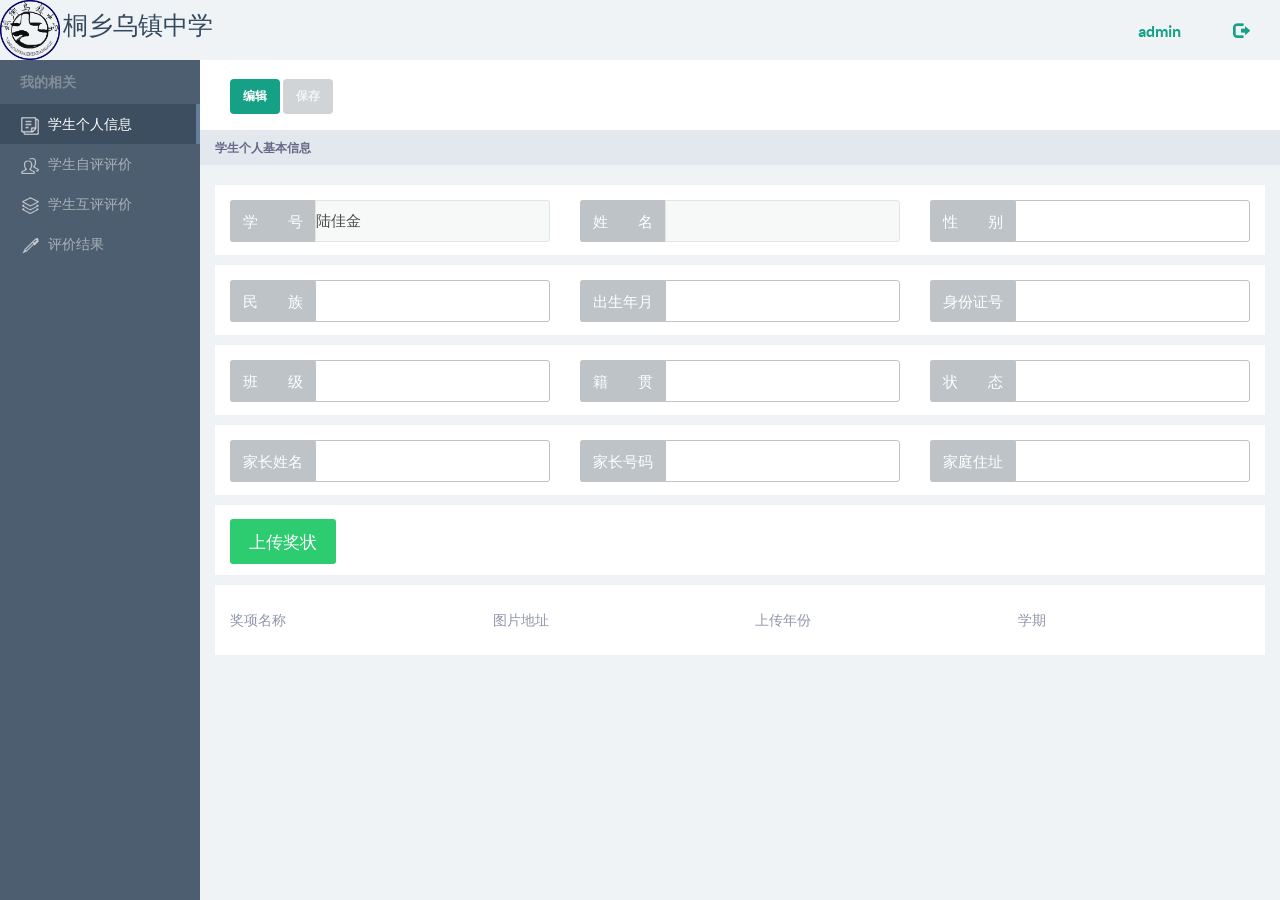
==== student.html @ 26899dfa "add teacher and student files" ====
<!doctype html>
<html lang="ch">

    <head>
        <meta charset="utf-8">
        <meta http-equiv="X-UA-Compatible" content="IE=edge">
        <meta name="viewport" content="width=device-width, initial-scale=1, maximum-scale=1, user-scalable=no">
        <meta name="format-detection" content="telephone=no">
        <title>乌镇中学</title>
        <script src="js/jquery.min.js"></script>
        <script src="js/bootstrap.min.js"></script>

<script>
            $(function() {
                $(".meun-item").click(function() {
                    $(".meun-item").removeClass("meun-item-active");
                    $(this).addClass("meun-item-active");
                    var itmeObj = $(".meun-item").find("img");
                    itmeObj.each(function() {
                        var items = $(this).attr("src");
                        items = items.replace("_grey.png", ".png");
                        items = items.replace(".png", "_grey.png")
                        $(this).attr("src", items);
                    });
                    var attrObj = $(this).find("img").attr("src");
                    attrObj = attrObj.replace("_grey.png", ".png");
                    $(this).find("img").attr("src", attrObj);
                });
            })
</script>

        <link href="css/bootstrap.min.css" rel="stylesheet">
        <link rel="stylesheet" type="text/css" href="css/common.css" />
        <link rel="stylesheet" type="text/css" href="css/slide.css" />
        <link rel="stylesheet" type="text/css" href="css/bootstrap.min.css" />
        <link rel="stylesheet" type="text/css" href="css/flat-ui.min.css" />
        <link rel="stylesheet" type="text/css" href="css/jquery.nouislider.css">
        <link rel="shortcut icon" href="images/favicon.ico" />
</head>

    <body>

        <div id="wrap">
                <!-- 顶端学校显示 -->
                <img src = "./images/index.png" width="60" height="60"></img>
                <span style="font-size:25px">桐乡乌镇中学</span>

                <ul class="nav navbar-nav navbar-right">
                    <li style="padding-top: 5px;padding-right: 10px"><a href="">admin</a></li>
                    <li style="padding-top: 5px;padding-right: 10px"><a href=""><span class="glyphicon glyphicon-log-out"></span></a></li>
                </ul>

            <!-- 左侧菜单栏目块 -->
            <div class="leftMeun" id="leftMeun">
                <div class="meun-title">我的相关</div>
                <div class="meun-item meun-item-active" href="#sour" aria-controls="sour" role="tab" data-toggle="tab"><img src="images/icon_source.png">学生个人信息</div>
                <div class="meun-item" href="#char" aria-controls="char" role="tab" data-toggle="tab"><img src="images/icon_chara_grey.png">学生自评评价</div>
                <div class="meun-item" href="#user" aria-controls="user" role="tab" data-toggle="tab"><img src="images/icon_user_grey.png">学生互评评价</div>
                <div class="meun-item" href="#chan" aria-controls="chan" role="tab" data-toggle="tab"><img src="images/icon_change_grey.png">评价结果</div>
            </div>


            <!-- 右侧具体内容栏目 -->
            <div id="rightContent">

                <!-- Tab panes -->
                <div class="tab-content">

                    <!-- 学生分班模块 -->
                    <div role="tabpanel" class="tab-pane active" id="sour">
                        <div class="check-div">
                                <button type="button" class="btn btn-primary btn-sm active">编辑</button>
                                <button type="button" class="btn btn-success btn-sm" disabled="disabled">保存</button>
                        </div>
                        <div class="data-div">
                            <div class="row tableHeader">
                                <span>学生个人基本信息</span>
                            </div>
                            
                            <div class="tablebody">
                                <div class="row">
                                    <div class="col-xs-4" style="padding-top: 15px">
                                        <div class="input-group">
                                          <span class="input-group-addon">学&nbsp;&nbsp;&nbsp;&nbsp;&nbsp;&nbsp;&nbsp;&nbsp;&nbsp;&nbsp;号</span>
                                          <input type="text" class="form-control"  readonly="readonly" value="陆佳金" style="color: black" >
                                        </div>
                                    </div>
                                    <div class="col-xs-4" style="padding-top: 15px">
                                        <div class="input-group">
                                          <span class="input-group-addon">姓&nbsp;&nbsp;&nbsp;&nbsp;&nbsp;&nbsp;&nbsp;&nbsp;&nbsp;&nbsp;名</span>
                                          <input type="text" class="form-control"  readonly="readonly">
                                        </div>
                                    </div>
                                    <div class="col-xs-4" style="padding-top: 15px">
                                        <div class="input-group">
                                          <span class="input-group-addon" >性&nbsp;&nbsp;&nbsp;&nbsp;&nbsp;&nbsp;&nbsp;&nbsp;&nbsp;&nbsp;别</span>
                                          <input type="text" class="form-control" >
                                        </div>
                                    </div>
                                </div>

                                <div class="row">
                                    <div class="col-xs-4" style="padding-top: 15px">
                                        <div class="input-group">
                                          <span class="input-group-addon">民&nbsp;&nbsp;&nbsp;&nbsp;&nbsp;&nbsp;&nbsp;&nbsp;&nbsp;&nbsp;族</span>
                                          <input type="text" class="form-control" >
                                        </div>
                                    </div>
                                    <div class="col-xs-4" style="padding-top: 15px">
                                        <div class="input-group">
                                          <span class="input-group-addon">出生年月</span>
                                          <input type="text" class="form-control">
                                        </div>
                                    </div>
                                    <div class="col-xs-4" style="padding-top: 15px">
                                        <div class="input-group">
                                          <span class="input-group-addon">身份证号</span>
                                          <input type="text" class="form-control">
                                        </div>
                                    </div>
                                </div>

                                <div class="row">
                                    <div class="col-xs-4" style="padding-top: 15px">
                                        <div class="input-group">
                                          <span class="input-group-addon">班&nbsp;&nbsp;&nbsp;&nbsp;&nbsp;&nbsp;&nbsp;&nbsp;&nbsp;&nbsp;级</span>
                                          <input type="text" class="form-control">
                                        </div>
                                    </div>
                                    <div class="col-xs-4" style="padding-top: 15px">
                                        <div class="input-group">
                                          <span class="input-group-addon">籍&nbsp;&nbsp;&nbsp;&nbsp;&nbsp;&nbsp;&nbsp;&nbsp;&nbsp;&nbsp;贯</span>
                                          <input type="text" class="form-control">
                                        </div>
                                    </div>
                                    <div class="col-xs-4" style="padding-top: 15px">
                                        <div class="input-group">
                                          <span class="input-group-addon">状&nbsp;&nbsp;&nbsp;&nbsp;&nbsp;&nbsp;&nbsp;&nbsp;&nbsp;&nbsp;态</span>
                                          <input type="text" class="form-control">
                                        </div>
                                    </div>
                                </div>

                                <div class="row">
                                    <div class="col-xs-4" style="padding-top: 15px">
                                        <div class="input-group">
                                          <span class="input-group-addon">家长姓名</span>
                                          <input type="text" class="form-control">
                                        </div>
                                    </div>
                                    <div class="col-xs-4" style="padding-top: 15px">
                                        <div class="input-group">
                                          <span class="input-group-addon">家长号码</span>
                                          <input type="text" class="form-control">
                                        </div>
                                    </div>
                                    <div class="col-xs-4" style="padding-top: 15px">
                                        <div class="input-group">
                                          <span class="input-group-addon">家庭住址</span>
                                          <input type="text" class="form-control">
                                        </div>
                                    </div>
                                </div>

                                <div class="row">
                                    <div class="col-xs-4" >
                                        <button type="button" class="btn btn-success btn-lg">上传奖状</button>
                                    </div>
                                </div>

                                <div class="row">
                                    <div class="col-xs-3">
                                        奖项名称
                                    </div>
                                    <div class="col-xs-3">
                                        图片地址
                                    </div>
                                    <div class="col-xs-3">
                                        上传年份
                                    </div>
                                    <div class="col-xs-3">
                                        学期
                                    </div>
                                </div>


                            </div>
                        </div>
                    </div>

                    <!-- 学生自我评价模块 -->
                    <div role="tabpanel" class="tab-pane" id="char">
                       <div class="check-div">
                            班级列表:
                            <select class="form-control">
                            </select>
                            <button class="btn btn-white btn-xs">去评价</button>           
                        </div>
                        <div class="data-div">
                            <div class="row tableHeader">

                                    <div class="col-xs-2">
                                        学生姓名
                                    </div>
                                    <div class="col-xs-3">
                                        品德表现(25分)
                                    </div>
                                    <div class="col-xs-3">
                                        运动健康(25分)
                                    </div>
                                    <div class="col-xs-2">
                                        艺术素养(25分)
                                    </div>
                                    <div class="col-xs-2">
                                        创新实践(25分)
                                    </div>

                            </div>

                            <div class="tablebody">
                                

                                <div class="row">
                                    <div class="col-xs-2 ">
                                        陆佳金
                                    </div>
                                    <div class="col-xs-3">
                                        <select style="width: 100px">
                                        </select>
                                    </div>
                                    <div class="col-xs-3">
                                        <select style="width: 100px">
                                        </select>
                                    </div>
                                    <div class="col-xs-2">
                                        <select style="width: 100px">
                                        </select>
                                    </div>
                                    <div class="col-xs-2">
                                        <select style="width: 100px">
                                        </select>
                                    </div>
                                </div>
                            </div>
                         </div>
                    </div>

            <!--学生互评评价模块-->
            <div role="tabpanel" class="tab-pane" id="user">
                <div class="check-div form-inline">
                    班级列表:
                    <select class="form-control">
                    </select>
                    <button class="btn btn-white btn-xs ">去评价</button>
                </div>
                <div class="data-div">
                    <div class="row tableHeader">
                                    <div class="col-xs-2">
                                        学生姓名
                                    </div>
                                    <div class="col-xs-3">
                                        品德表现(25分)
                                    </div>
                                    <div class="col-xs-3">
                                        运动健康(25分)
                                    </div>
                                    <div class="col-xs-2">
                                        艺术素养(25分)
                                    </div>
                                    <div class="col-xs-2">
                                        创新实践(25分)
                                    </div>
                    </div>
                        <div class="tablebody">
                                <div class="row">
                                    <div class="col-xs-2 ">
                                        陆佳金
                                    </div>
                                    <div class="col-xs-3">
                                        <select style="width: 100px">
                                        </select>
                                    </div>
                                    <div class="col-xs-3">
                                        <select style="width: 100px">
                                        </select>
                                    </div>
                                    <div class="col-xs-2">
                                        <select style="width: 100px">
                                        </select>
                                    </div>
                                    <div class="col-xs-2">
                                        <select style="width: 100px">
                                        </select>
                                    </div>
                                </div>
                        </div>
                </div>
            </div>

            <!-- 评价结果模块 -->
            <div role="tabpanel" class="tab-pane" id="chan">
                        <div class="check-div">
                            筛选条件:
                            <select class="form-control">
                                <option>初一(1)班</option>
                                <option>初一(2)班</option>
                                <option>初一(3)班</option>
                            </select>
                            <select class="form-control">
                                <option>2018</option>
                                <option>2017</option>
                                <option>2016</option>
                            </select>
                            <select class="form-control">
                                <option>第一学期</option>
                                <option>第二学期</option>
                            </select>
                            <button class="btn btn-white btn-xs ">查 询</button>
                            <button class="btn btn-white btn-xs ">三年成绩导出</button>
                            <button class="btn btn-white btn-xs ">导出Excel</button>
                        </div>
                        <div class="data-div">
                            <div class="row tableHeader">
                                <div class="col-xs-2">
                                    学号
                                </div>
                                <div class="col-xs-2">
                                    姓名
                                </div>
                                <div class="col-xs-2">
                                    自评
                                </div>
                                <div class="col-xs-2">
                                    师评
                                </div>
                                <div class="col-xs-2">
                                    互评
                                </div>
                                <div class="col-xs-2">
                                    总分
                                </div>
                            </div>
                            <div class="tablebody" id="addJS">
                                <div class="row">
                                    <div class="col-xs-2">
                                        WZ17040
                                    </div>
                                    <div class="col-xs-2">
                                        吴佳锋
                                    </div>
                                    <div class="col-xs-2">
                                        0
                                    </div>
                                    <div class="col-xs-2">
                                        0
                                    </div>
                                    <div class="col-xs-2">
                                        0
                                    </div>
                                    <div class="col-xs-2">
                                        0
                                    </div>
                                </div>
                            </div>
                </div>
            </div>

        </div>
    </div>
</div>

</body>

</html>
---- css/common.css ----
@charset "utf-8";
/* CSS Document */
/*外层框架样式*/

body {
	min-width: 100%;
	height: auto;
}
.container-fluid {
	padding-left: 0!important;
}
#wrap {
	min-width: 100%;
	position: absolute;
	background: #eff3f6 bottom;
	min-height: 100%;
	overflow: hidden;
}
/*@media (min-width: 660px) #wrap {
	min-width: 650px;
}
@media (min-width: 768px) #wrap {
	width: 100%;
	min-width: 750px;
}
@media (min-width: 992px) #wrap {
	width: 100%;
	min-width: 970px;
}
@media (min-width: 1200px) #wrap {
	width: 100%;
	min-width: 1170px;
}*/

.leftMeun {
	position: absolute;
	box-sizing: border-box;
	width: 200px;
	height: 100%;
	background: #4d5e70 bottom;
}
.leftMeun >div {
	padding-left: 20px;
}
#rightContent {
	/*position: absolute;*/
	box-sizing: border-box;
	float: left;
	box-sizing: border-box;
	padding-left: 200px;
	overflow-y: overlay;
	overflow-x: hidden;
	/*background-color: #eff3f6;*/
	clear: both;
	color: #717592;
	min-width: 100%;
	min-height: 500px;
}
/*左侧菜单栏*/

#logoDiv {
	padding-top: 20px;
	padding-bottom: 20px;
	height: 70px;
	background-color: #354457;
	font-size: 17px;
	color: #fff;
	vertical-align: bottom;
}
#logo {
	height: 30px;
	padding-right: 5px;
}
#logoDiv span {
	vertical-align: bottom;
}
#personInfor {
	padding: 10px 5px 10px;
	margin: 0 5px;
	color: #b3bcc5;
	border-bottom: 1px solid #354457;
	overflow-x: hidden;
	padding-left: 20px;
}
#personInfor p {
	font-size: 12px;
	margin-left: -5px;
}
#personInfor a {
	color: #B3BCC5;
	text-decoration: underline;
}
#userName {
	font-size: 15px!important;
	padding: 0;
	margin: 0;
}
.line-div {
	color: #F00;
	height: 5px;
}
.meun dl {
	padding: 0 10px;
}
.meun-title {
	color: #828e9a;
	padding-top: 10px;
	padding-bottom: 10px;
	font-size: 14px;
	font-weight: bold;
}
.meun-item {
	line-height: 40px;
	height: 40px;
	color: #aab1b7;
	cursor: pointer;
}
.meun-item a {
	color: #aab1b7;
	display: block;
}
.meun-item-active a {
	color: #c4c7cc;
	display: block;
}
.meun-item img {
	padding-right: 8px;
	height: 20px;
}
.meun-item-active {
	background-color: #3d4e60;
	border-right: 4px solid #647f9d;
	color: #fff;
}
/*右侧具体内容栏目*/

.check-div {
	height: 70px;
	line-height: 70px;
	*line-height: 60px;
	background-color: #fff;
	padding-left: 30px;
	min-width: 824px !important;
	box-sizing: border-box;
}
.check-div button {
	font-size: 12px;
	font-weight: bold;
}
.check-div select {
	height: 26px;
	width: 120px!important;
	display: inline;
	color: #ccc;
}
.check-div input {
	width: 200px !important;
	display: inline;
}
.tab-pane {
	color: #9095ab;
}
.tableHeader {
	height: 35px;
	line-height: 35px;
	font-size: 12px;
	font-weight: bold;
	color: #646987;
	background-color: #e3e8ee;
	padding: 0 30px;
	text-align: left;
}
.codeTop {
	text-align: right;
}
.tablebody {
	margin: 20px 30px;
	text-align: left;
}
.tablebody .row {
	margin-top: 10px;
	background-color: #fff;
	height: 70px;
	line-height: 70px;
}
.footer {
	float: right;
	margin-right: 20px
}
.modal-header {
	/*background-color: #e3e8ee;*/
}
.modal-title {
	font-weight: bold;
}
.expand-col {
	padding: 0;
	margin-top: 30px;
}
.levl2 {
	padding-left: 30px;
}
.levl3 {
	padding-left: 40px;
}
.sitTable {
	background-color: #fff;
	padding-right: 30px;
}
.sitTable table {
	border-top: none;
	background-color: #FFF;
}
/*表格上部边框线*/

.sitTable .table>tbody>tr:first-child>td {
	border-top: none;
}
.table>tbody>tr>td,
.table>tbody>tr>th,
.table>tfoot>tr>td,
.table>tfoot>tr>th,
.table>thead>tr>td,
.table>thead>tr>th {
	vertical-align: middle !important;
	padding: 8px 15px!important;
}
.btn {
	border: none;
}
.toggle-btn {
	display: none;
	width: 52px;
	height: 50px;
	font-size: 20px;
	padding: 15px;
	cursor: pointer;
	float: left;
	color: #212121;
	-moz-transition: all 0.2s ease-out 0s;
	-webkit-transition: all 0.2s ease-out 0s;
	transition: all 0.2s ease-out 0s;
}
.pd0px {
	padding-left: 200px!important;
}
select {
	padding: 0 auto!important;
}
/*进度条样式*/

@media (max-width: 1123px) {
	#rightContent {
		padding-left: 0;
	}
	.tab-pane {
		min-width: 973px;
	}
	.leftMeun {
		display: none;
	}
	.toggle-btn {
		display: block;
	}
}
.input-xs {
	height: 25px;
	line-height: 25px;
}
.btn-white {
	background: #fff;
	border: 1px solid #ccc!important;
	font-weight: normal!important;
	margin-right: 10px;
}
.btn-green {
	border: 1px solid #ccc!important;
	font-weight: normal!important;
	margin-right: 10px;
	color: #fff;
	background: #529373;
}
.btn-yellow {
	background: #fff;
	border: 1px solid #ccc!important;
	font-weight: normal!important;
	margin-right: 10px;
	color: #eab67c!important;
	border: 1px solid #eab67c!important;
}
/*颜色*/

.gray {
	color: #b7b7b7;
	font-weight: normal;
	padding: 0 10px;
}
.footer .glyphicon {
	font-size: 12px;
	color: #00BDEF;
	padding: 4px;
	background-color: #fff;
	margin-right: 10px;
}
.zhi {
	margin-top: 33px;
	border-radius: 0!important;
	width: 50px!important;
	height: 21px!important;
	line-height: 20px;
	border: none;
	box-shadow: none!important;
}
.duiqi {
	margin-left: -26px!important;
	margin-top: 7px;
	width: 200px!important;
}
.form-horizontal .form-group {
	margin-right: -100px!important;
}
.select-duiqi {
	height: 25px!important;
	color: #ccc!important;
	margin-left: -25px;
	margin-top: 6px;
	width: 200px!important;
}
.linkCcc {
	color: #9095ab!important;
	text-decoration: underline;
	padding-right: 10px;
}
.linkCcc:hover {
	color: #000!important;
	text-decoration: underline;
}
.modal {
	color: #4b4b4b;
}
.top100 {
	margin-top: -25px!important;
	height: 40px!important;
	line-height: 67px!important;
}
.left {
	float: left;
}
.right {
	float: right;
}
---- css/slide.css ----
﻿@charset "utf-8";/* CSS Document */
a,a:hover{text-decoration:none;cursor: pointer;outline:none;}
ul{list-style:none;}
/*设置滑块*/
.grade_warp{/*width:840px;margin:10px auto 15px auto;*/}
.User_grade{width:520px;overflow:hidden; margin:0 auto;/*float:left;*/}
.User_ratings .ratings_title{width:815px;height:78px;font-family:"微软雅黑","宋体";font-size:24px;color:#aaaaaa;}
.User_ratings .ratings_title01{width:407px;height:auto;font-family:"微软雅黑","宋体";font-size:14px;color:#aaaaaa;}
.User_ratings .ratings_title p{float:left;}
.User_ratings .ratings_title p span{font-size:48px;}
.User_ratings .ratings_title p i{color:#7dc234;font-style:normal;}
.User_ratings .ratings_title01 p span{font-size:18px;}
.User_ratings .ratings_title01 p i{color:#7dc234;font-style:normal;}
.User_ratings .ratings_title01 input{width:120px;height:48px;border:0;margin:15px auto auto 45px;float:left;background:url(../images/batton_01.png) -202px -2441px no-repeat;}
.User_ratings .ratings_title01 input:hover{background:url(../images/batton_01.png) -202px -2489px no-repeat;}
.User_ratings .ratings_title01 input01{background:url(../images/batton_01.png) -202px -2537px no-repeat;}
.User_ratings .ratings_title input{width:120px;height:48px;border:0;margin:15px auto auto 45px;float:left;background:url(../images/batton_01.png) -202px -2441px no-repeat;}
.User_ratings .ratings_title input:hover{background:url(../images/batton_01.png) -202px -2489px no-repeat;}
.User_ratings .ratings_title input01{background:url(../images/batton_01.png) -202px -2537px no-repeat;}
.User_ratings .ratings_bars{width:520px;height:60px;margin-top:20px;float:left;}
.User_ratings .ratings_bars .bars_10{font-size:16px;line-height:25px;float:left;color:#a0a0a0;}
.User_ratings .ratings_bars .scale{width:400px;height:13px;float:left;margin:7px 10px auto 10px;position:relative;background:url(../images/progress02.png) 0 0 no-repeat;}
.User_ratings .ratings_bars .scale div{width:0px;position:absolute;width:0;left:0;height:13px;bottom:0;background:url(../images/progress02.png) 0 -14px no-repeat;}
.User_ratings .ratings_bars .scale>span{width:50px;height:32px;position:absolute;left:-2px;top:-9px;cursor:pointer;background: url(../images/circle.png) no-repeat;line-height: 80px;}
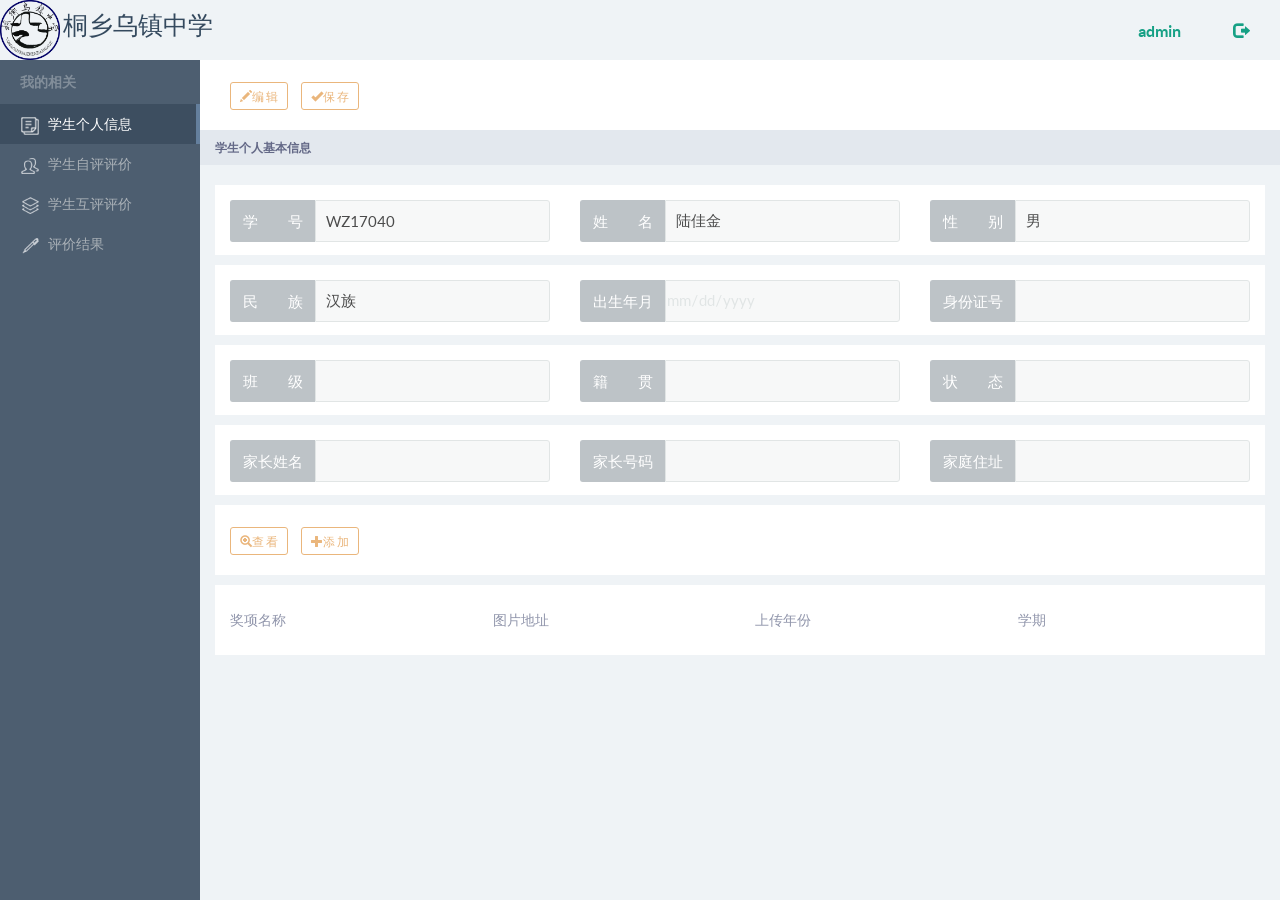
==== commit df21bb49: "modify index.html and add js files" ====
--- a/student.html
+++ b/student.html
@@ -9,6 +9,7 @@
         <title>乌镇中学</title>
         <script src="js/jquery.min.js"></script>
         <script src="js/bootstrap.min.js"></script>
+        <script src="dist/js/bootstrap-select.js"></script>
 
 <script>
             $(function() {
@@ -29,6 +30,103 @@
             })
 </script>
 
+<script>
+    function importfile(file) {
+            var fileObj = file.files[0];
+
+            var formData=new FormData();
+            formData.append("file",fileObj);
+            formData.append("name",fileObj.name);
+
+            $.ajax({
+                    type: 'post',
+                    url:"upload_jiangzhuang.php",
+                    async:true,
+                    data:formData,
+                    processData:false,
+                    contentType:false,
+                    success: function (data) {
+                        var $picAddr = data.split("-")[1];
+                        $("#picAddr").val($picAddr); 
+                        alert(data.split("-")[0]); 
+                        $("#saveJZ").attr("disabled",false);
+                    }
+                });
+        }
+</script>
+
+<script>
+    $(function(){
+
+            //编辑学生基本信息
+            $("#editXSXX").click(function(){
+                    $("#XSMZ").attr("readonly",false);
+                    $("#XSCS").attr("readonly",false);                   
+                    $("#XSSFZ").attr("readonly",false);
+                    $("#XSJG").attr("readonly",false);
+                    $("#XSJZXM").attr("readonly",false);
+                    $("#XSJZHM").attr("readonly",false);
+                    $("#XSJTZZ").attr("readonly",false);                   
+            });
+
+            //保存学生基本信息
+            $("#saveXSXX").click(function(){
+                    var $XSXH = $("#XSXH").val();
+                    var $XSMZ = $("#XSMZ").val();
+                    var $XSCS = $("#XSCS").val();
+                    var $XSSFZ = $("#XSSFZ").val();
+                    var $XSJG = $("#XSJG").val();
+                    var $XSJZXM = $("#XSJZXM").val();
+                    var $XSJZHM = $("#XSJZHM").val();
+                    var $XSJTZZ = $("#XSJTZZ").val();
+
+                    alert("保存成功");
+            });
+
+            //保存奖状信息
+            $("#saveJZ").click(function(){
+                var myDate = new Date();
+                var $year = myDate.getFullYear();
+                var $month = myDate.getMonth()+1;
+                var $CurXQ = "";
+                if($month <= 7 && $month >=3)
+                    $CurXQ = "第2学期";
+                else
+                    $CurXQ = "第1学期";
+                var $PicLink = $("#picAddr").val();
+
+                $.ajax({
+                    type: 'get',
+                    url:"save_JZInfo.php",
+                    async:true,
+                    data:"JZName="+$("#JZName").val()+"&PicLink="+$PicLink+"&year="+$year+"&XQ="+$CurXQ,
+                    success: function (data) {
+                        var $newJZ = $('<div class="row"><div class="col-xs-3">'+$("#JZName").val()+'</div><div class="col-xs-3"><a href='+$PicLink+' target="_blank">查看图片</a></div><div class="col-xs-3">'+$year+'</div><div class="col-xs-3">'+$CurXQ+'</div></div>');
+                            $("#studentInfo").append($newJZ);
+                    }
+                });               
+            });
+
+            //查看奖状信息
+            $("#checkJZ").click(function(){
+                $.ajax({
+                    type: 'get',
+                    url:"checkJZ.php",
+                    async:true,
+                    data:"studentName=admin",
+                    success: function (data) {
+                        var obj = JSON.parse(data);
+                        for(var index=0;index<obj.length;index++)
+                        {
+                            var $newJZ = $('<div class="row"><div class="col-xs-3">'+obj[index]['JZName']+'</div><div class="col-xs-3"><a href='+obj[index]['PicLink']+' target="_blank">查看图片</a></div><div class="col-xs-3">'+obj[index]['year']+'</div><div class="col-xs-3">'+obj[index]['XQ']+'</div></div>');
+                            $("#studentInfo").append($newJZ);
+                        }     
+                    }
+                });                   
+            });
+    });
+</script>
+
         <link href="css/bootstrap.min.css" rel="stylesheet">
         <link rel="stylesheet" type="text/css" href="css/common.css" />
         <link rel="stylesheet" type="text/css" href="css/slide.css" />
@@ -69,32 +167,34 @@
                     <!-- 学生分班模块 -->
                     <div role="tabpanel" class="tab-pane active" id="sour">
                         <div class="check-div">
-                                <button type="button" class="btn btn-primary btn-sm active">编辑</button>
-                                <button type="button" class="btn btn-success btn-sm" disabled="disabled">保存</button>
+                                <button class="btn btn-yellow btn-xs" id="editXSXX">
+                                <span class="glyphicon glyphicon-pencil" aria-hidden="true"></span>编 辑</button>
+                                <button class="btn btn-yellow btn-xs" id="saveXSXX">
+                                <span class="glyphicon glyphicon-ok" aria-hidden="true"></span>保 存</button>
                         </div>
                         <div class="data-div">
                             <div class="row tableHeader">
                                 <span>学生个人基本信息</span>
                             </div>
                             
-                            <div class="tablebody">
+                            <div class="tablebody" id="studentInfo">
                                 <div class="row">
                                     <div class="col-xs-4" style="padding-top: 15px">
                                         <div class="input-group">
                                           <span class="input-group-addon">学&nbsp;&nbsp;&nbsp;&nbsp;&nbsp;&nbsp;&nbsp;&nbsp;&nbsp;&nbsp;号</span>
-                                          <input type="text" class="form-control"  readonly="readonly" value="陆佳金" style="color: black" >
+                                          <input type="text" class="form-control"  readonly="readonly" value="WZ17040" style="color: black;padding-left: 10px" id="XSXH">
                                         </div>
                                     </div>
                                     <div class="col-xs-4" style="padding-top: 15px">
                                         <div class="input-group">
                                           <span class="input-group-addon">姓&nbsp;&nbsp;&nbsp;&nbsp;&nbsp;&nbsp;&nbsp;&nbsp;&nbsp;&nbsp;名</span>
-                                          <input type="text" class="form-control"  readonly="readonly">
+                                          <input type="text" class="form-control"  readonly="readonly" value="陆佳金" style="color: black;padding-left: 10px" id="XSXM">
                                         </div>
                                     </div>
                                     <div class="col-xs-4" style="padding-top: 15px">
                                         <div class="input-group">
                                           <span class="input-group-addon" >性&nbsp;&nbsp;&nbsp;&nbsp;&nbsp;&nbsp;&nbsp;&nbsp;&nbsp;&nbsp;别</span>
-                                          <input type="text" class="form-control" >
+                                          <input type="text" class="form-control" readonly="readonly" value="男" style="color: black;padding-left: 10px" id="XSXB">
                                         </div>
                                     </div>
                                 </div>
@@ -103,19 +203,19 @@
                                     <div class="col-xs-4" style="padding-top: 15px">
                                         <div class="input-group">
                                           <span class="input-group-addon">民&nbsp;&nbsp;&nbsp;&nbsp;&nbsp;&nbsp;&nbsp;&nbsp;&nbsp;&nbsp;族</span>
-                                          <input type="text" class="form-control" >
+                                          <input type="text" class="form-control" readonly="readonly" value="汉族" style="color: black;padding-left: 10px" id="XSMZ">
                                         </div>
                                     </div>
                                     <div class="col-xs-4" style="padding-top: 15px">
                                         <div class="input-group">
                                           <span class="input-group-addon">出生年月</span>
-                                          <input type="text" class="form-control">
+                                          <input type="date" class="form-control" readonly="readonly" id="XSCS">
                                         </div>
                                     </div>
                                     <div class="col-xs-4" style="padding-top: 15px">
                                         <div class="input-group">
                                           <span class="input-group-addon">身份证号</span>
-                                          <input type="text" class="form-control">
+                                          <input type="text" class="form-control" readonly="readonly" id="XSSFZ">
                                         </div>
                                     </div>
                                 </div>
@@ -124,19 +224,19 @@
                                     <div class="col-xs-4" style="padding-top: 15px">
                                         <div class="input-group">
                                           <span class="input-group-addon">班&nbsp;&nbsp;&nbsp;&nbsp;&nbsp;&nbsp;&nbsp;&nbsp;&nbsp;&nbsp;级</span>
-                                          <input type="text" class="form-control">
+                                          <input type="text" class="form-control" readonly="readonly" id="XSBJ">
                                         </div>
                                     </div>
                                     <div class="col-xs-4" style="padding-top: 15px">
                                         <div class="input-group">
                                           <span class="input-group-addon">籍&nbsp;&nbsp;&nbsp;&nbsp;&nbsp;&nbsp;&nbsp;&nbsp;&nbsp;&nbsp;贯</span>
-                                          <input type="text" class="form-control">
+                                          <input type="text" class="form-control" readonly="readonly" id="XSJG">
                                         </div>
                                     </div>
                                     <div class="col-xs-4" style="padding-top: 15px">
                                         <div class="input-group">
                                           <span class="input-group-addon">状&nbsp;&nbsp;&nbsp;&nbsp;&nbsp;&nbsp;&nbsp;&nbsp;&nbsp;&nbsp;态</span>
-                                          <input type="text" class="form-control">
+                                          <input type="text" class="form-control" readonly="readonly">
                                         </div>
                                     </div>
                                 </div>
@@ -145,26 +245,29 @@
                                     <div class="col-xs-4" style="padding-top: 15px">
                                         <div class="input-group">
                                           <span class="input-group-addon">家长姓名</span>
-                                          <input type="text" class="form-control">
+                                          <input type="text" class="form-control" readonly="readonly" id="XSJZXM">
                                         </div>
                                     </div>
                                     <div class="col-xs-4" style="padding-top: 15px">
                                         <div class="input-group">
                                           <span class="input-group-addon">家长号码</span>
-                                          <input type="text" class="form-control">
+                                          <input type="text" class="form-control" readonly="readonly" id="XSJZHM">
                                         </div>
                                     </div>
                                     <div class="col-xs-4" style="padding-top: 15px">
                                         <div class="input-group">
                                           <span class="input-group-addon">家庭住址</span>
-                                          <input type="text" class="form-control">
+                                          <input type="text" class="form-control" readonly="readonly" id="XSJTZZ">
                                         </div>
                                     </div>
                                 </div>
 
                                 <div class="row">
                                     <div class="col-xs-4" >
-                                        <button type="button" class="btn btn-success btn-lg">上传奖状</button>
+                                        <button type="button" class="btn btn-yellow btn-xs" id="checkJZ">
+                                        <span class="glyphicon glyphicon-zoom-in" aria-hidden="true"></span>查 看</button>
+                                        <button type="button" class="btn btn-yellow btn-xs" data-toggle="modal" data-target="#addJiangZhuang">
+                                        <span class="glyphicon glyphicon-plus" aria-hidden="true"></span>添 加</button>
                                     </div>
                                 </div>
 
@@ -182,24 +285,56 @@
                                         学期
                                     </div>
                                 </div>
-
-
-                            </div>
-                        </div>
+                            </div>
+                        </div>
+
+                        <!--弹出奖状模态窗口-->
+                        <div class="modal fade" id="addJiangZhuang" role="dialog" aria-labelledby="gridSystemModalLabel">
+                            <div class="modal-dialog" role="document">
+                                <div class="modal-content">
+                                    <div class="modal-header">
+                                        <button type="button" class="close" data-dismiss="modal" aria-label="Close"><span aria-hidden="true">&times;</span></button>
+                                        <h4 class="modal-title" id="gridSystemModalLabel">添加奖状</h4>
+                                    </div>
+                                    <div class="modal-body">
+                                        <div class="container-fluid">
+                                            <form class="form-horizontal">
+                                                <div class="form-group">
+                                                    <label class="col-xs-3 control-label">奖项名称：</label>
+                                                    <div class="col-xs-8 ">
+                                                        <input type="text" class="form-control input-sm duiqi" id="JZName">
+                                                    </div>
+                                                </div>
+                                                <div class="form-group ">
+                                                    <label class="col-xs-3 control-label">奖项图片：</label>
+                                                    <div class="col-xs-8 ">
+                                                        <input type="file" id="FileInput"  onchange="importfile(this)" />
+                                                        <input type="text" id="picAddr" readonly="readonly" hidden="hidden"/>
+                                                    </div>
+                                                </div>    
+                                            </form>
+                                        </div>
+                                    </div>
+                                    <div class="modal-footer">
+                                        <button type="button" class="btn btn-xs btn-xs btn-white" data-dismiss="modal">取 消</button>
+                                        <button type="button" class="btn btn-xs btn-xs btn-green" disabled="disabled" id="saveJZ">保 存</button>
+                                    </div>
+                                </div>
+                            </div>
+                        </div>
+
                     </div>
 
-                    <!-- 学生自我评价模块 -->
+                    <!-- 学生自评评价模块 -->
                     <div role="tabpanel" class="tab-pane" id="char">
                        <div class="check-div">
-                            班级列表:
-                            <select class="form-control">
-                            </select>
-                            <button class="btn btn-white btn-xs">去评价</button>           
+                            <button class="btn btn-white btn-xs">
+                            <span class="glyphicon glyphicon-ok" aria-hidden="true"></span>保 存</button>           
                         </div>
                         <div class="data-div">
                             <div class="row tableHeader">
 
-                                    <div class="col-xs-2">
+                                    <div class="col-xs-1">
                                         学生姓名
                                     </div>
                                     <div class="col-xs-3">
@@ -208,7 +343,7 @@
                                     <div class="col-xs-3">
                                         运动健康(25分)
                                     </div>
-                                    <div class="col-xs-2">
+                                    <div class="col-xs-3">
                                         艺术素养(25分)
                                     </div>
                                     <div class="col-xs-2">
@@ -218,26 +353,24 @@
                             </div>
 
                             <div class="tablebody">
-                                
-
-                                <div class="row">
-                                    <div class="col-xs-2 ">
+                                <div class="row">
+                                    <div class="col-xs-1">
                                         陆佳金
                                     </div>
                                     <div class="col-xs-3">
-                                        <select style="width: 100px">
+                                        <select class="duiqi" style="height: 30px">
                                         </select>
                                     </div>
                                     <div class="col-xs-3">
-                                        <select style="width: 100px">
+                                        <select class="duiqi" style="height: 30px">
                                         </select>
                                     </div>
-                                    <div class="col-xs-2">
-                                        <select style="width: 100px">
+                                    <div class="col-xs-3">
+                                        <select class="duiqi" style="height: 30px">
                                         </select>
                                     </div>
                                     <div class="col-xs-2">
-                                        <select style="width: 100px">
+                                        <select class="duiqi" style="height: 30px">
                                         </select>
                                     </div>
                                 </div>
@@ -251,11 +384,12 @@
                     班级列表:
                     <select class="form-control">
                     </select>
-                    <button class="btn btn-white btn-xs ">去评价</button>
+                    <button class="btn btn-white btn-xs ">
+                        <span class="glyphicon glyphicon-plane" aria-hidden="true"></span>去评价</button>
                 </div>
                 <div class="data-div">
                     <div class="row tableHeader">
-                                    <div class="col-xs-2">
+                                    <div class="col-xs-1">
                                         学生姓名
                                     </div>
                                     <div class="col-xs-3">
@@ -264,7 +398,7 @@
                                     <div class="col-xs-3">
                                         运动健康(25分)
                                     </div>
-                                    <div class="col-xs-2">
+                                    <div class="col-xs-3">
                                         艺术素养(25分)
                                     </div>
                                     <div class="col-xs-2">
@@ -272,27 +406,6 @@
                                     </div>
                     </div>
                         <div class="tablebody">
-                                <div class="row">
-                                    <div class="col-xs-2 ">
-                                        陆佳金
-                                    </div>
-                                    <div class="col-xs-3">
-                                        <select style="width: 100px">
-                                        </select>
-                                    </div>
-                                    <div class="col-xs-3">
-                                        <select style="width: 100px">
-                                        </select>
-                                    </div>
-                                    <div class="col-xs-2">
-                                        <select style="width: 100px">
-                                        </select>
-                                    </div>
-                                    <div class="col-xs-2">
-                                        <select style="width: 100px">
-                                        </select>
-                                    </div>
-                                </div>
                         </div>
                 </div>
             </div>
@@ -315,9 +428,12 @@
                                 <option>第一学期</option>
                                 <option>第二学期</option>
                             </select>
-                            <button class="btn btn-white btn-xs ">查 询</button>
-                            <button class="btn btn-white btn-xs ">三年成绩导出</button>
-                            <button class="btn btn-white btn-xs ">导出Excel</button>
+                            <button class="btn btn-white btn-xs ">
+                                <span class="glyphicon glyphicon-zoom-in" aria-hidden="true"></span>查 询</button>
+                            <button class="btn btn-white btn-xs ">
+                            <span class="glyphicon glyphicon-export" aria-hidden="true"></span>三年成绩导出</button>
+                            <button class="btn btn-white btn-xs ">
+                                <span class="glyphicon glyphicon-export" aria-hidden="true"></span>导出Excel</button>
                         </div>
                         <div class="data-div">
                             <div class="row tableHeader">
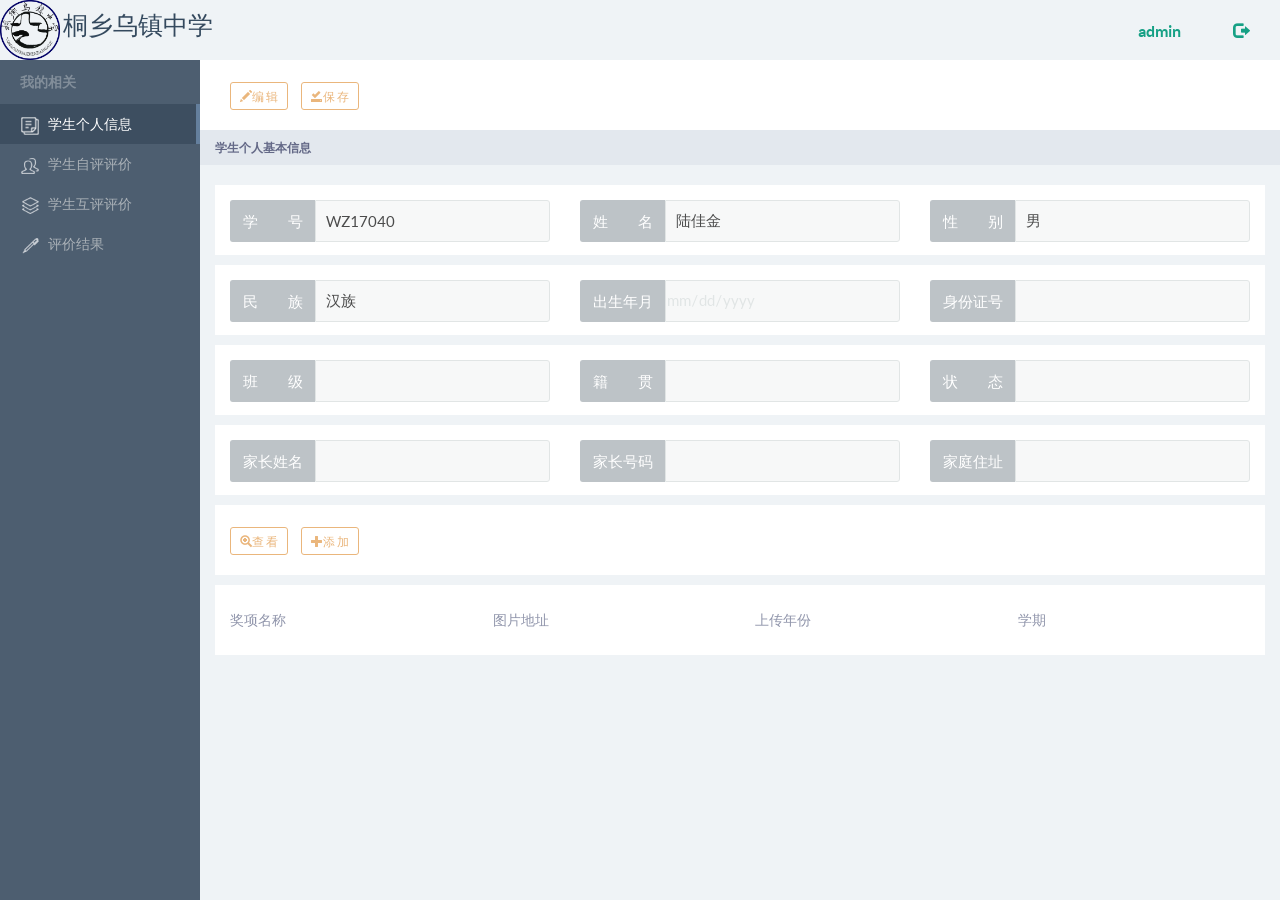
==== commit 81d57a6a: "modify js and index.html" ====
--- a/student.html
+++ b/student.html
@@ -170,7 +170,7 @@
                                 <button class="btn btn-yellow btn-xs" id="editXSXX">
                                 <span class="glyphicon glyphicon-pencil" aria-hidden="true"></span>编 辑</button>
                                 <button class="btn btn-yellow btn-xs" id="saveXSXX">
-                                <span class="glyphicon glyphicon-ok" aria-hidden="true"></span>保 存</button>
+                                <span class="glyphicon glyphicon-saved" aria-hidden="true"></span>保 存</button>
                         </div>
                         <div class="data-div">
                             <div class="row tableHeader">
